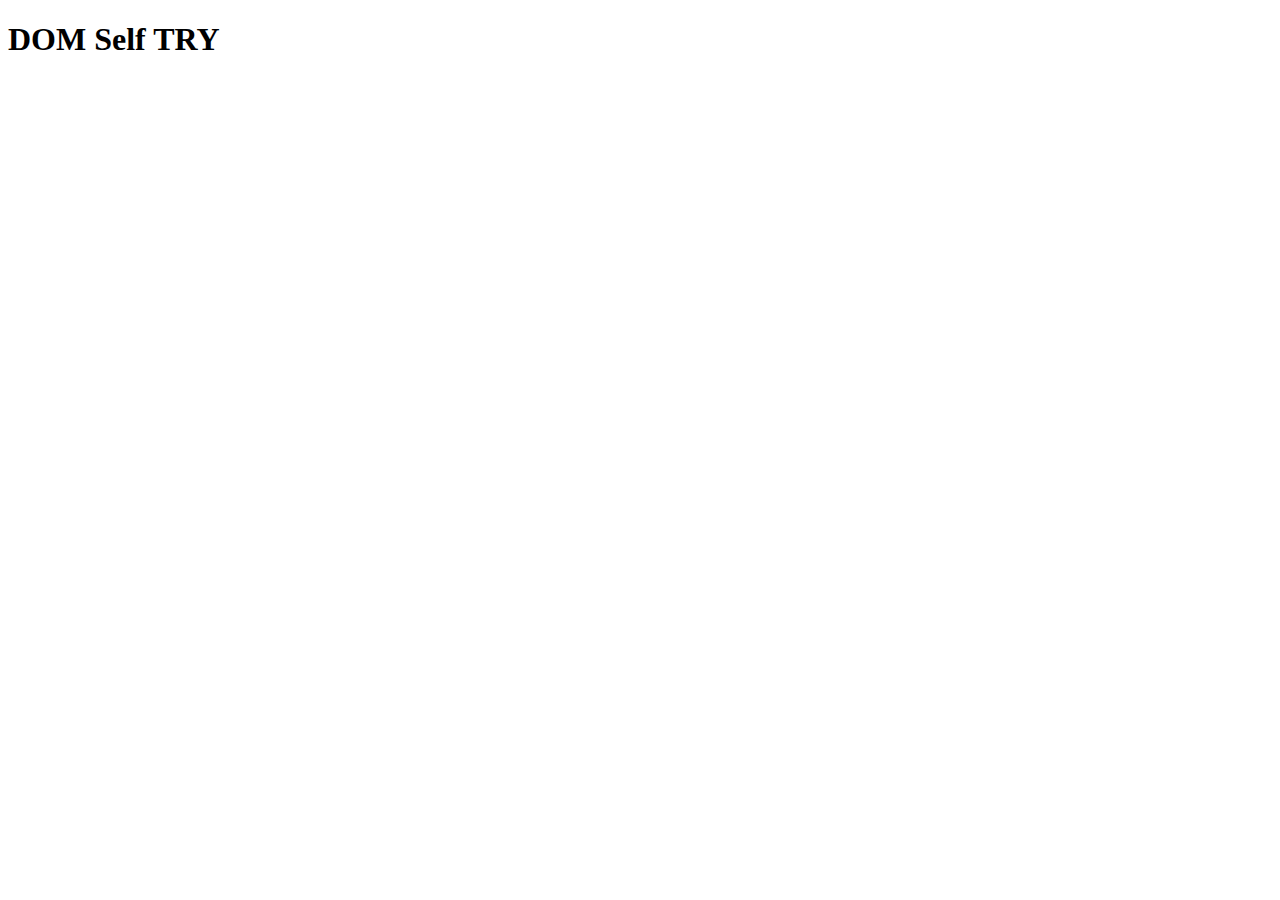
==== Self Assesment in DOM/index.html @ e775261e "total 9 project done and self practice setup done" ====
<!DOCTYPE html>
<html lang="en">
<head>
    <meta charset="UTF-8">
    <meta http-equiv="X-UA-Compatible" content="IE=edge">
    <meta name="viewport" content="width=device-width, initial-scale=1.0">
    <title>DOM Self Try</title>
    <link rel="stylesheet" href="style.css">
</head>
<body>
    <h1>DOM Self TRY</h1>




























    
    <script src="index.js"></script>
</body>
</html>
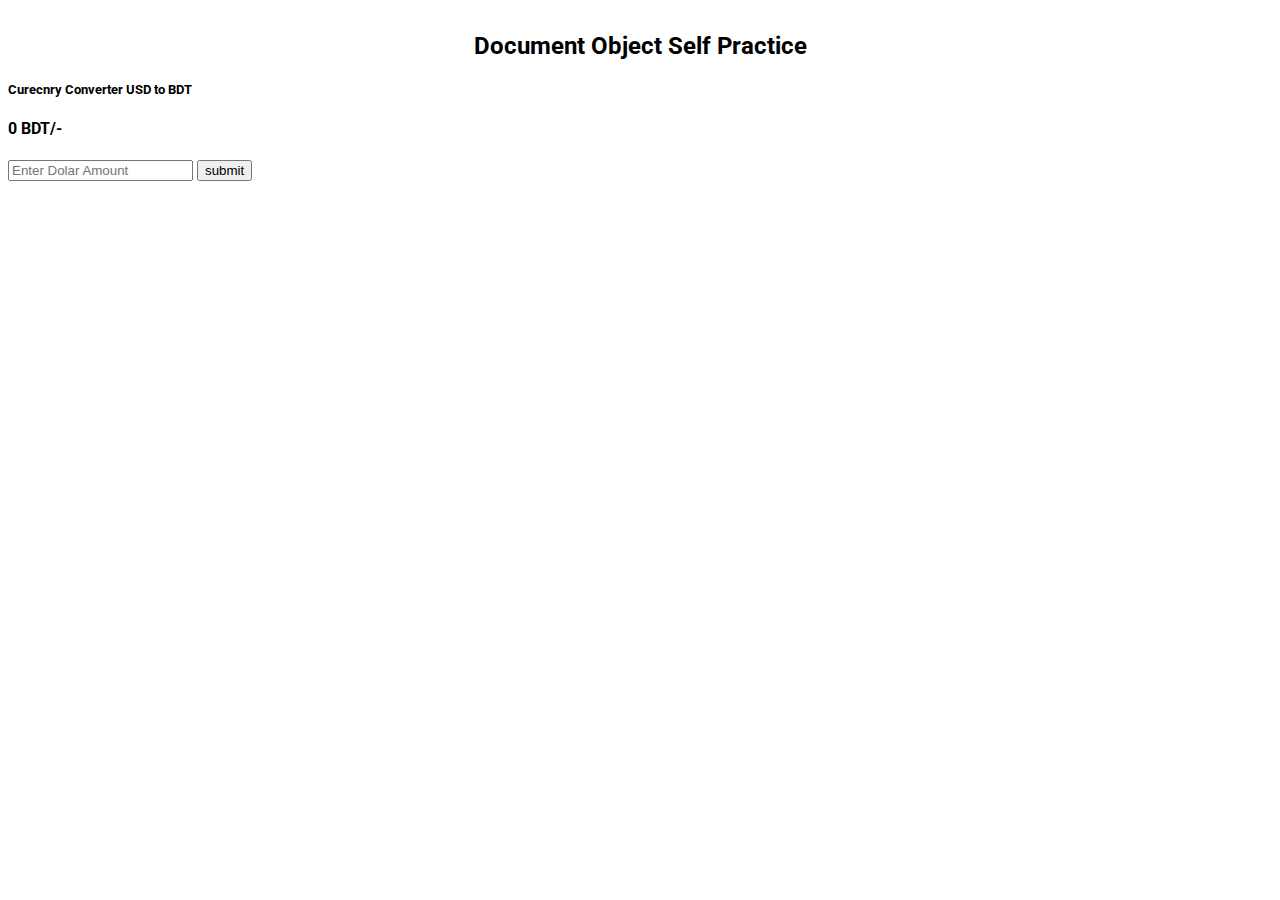
==== commit cc99a903: "total project done" ====
--- a/Self Assesment in DOM/index.html
+++ b/Self Assesment in DOM/index.html
@@ -5,10 +5,35 @@
     <meta http-equiv="X-UA-Compatible" content="IE=edge">
     <meta name="viewport" content="width=device-width, initial-scale=1.0">
     <title>DOM Self Try</title>
+    <link href="https://cdn.jsdelivr.net/npm/bootstrap@5.0.2/dist/css/bootstrap.min.css" rel="stylesheet"
+    integrity="sha384-EVSTQN3/azprG1Anm3QDgpJLIm9Nao0Yz1ztcQTwFspd3yD65VohhpuuCOmLASjC" crossorigin="anonymous">
+    <link rel="preconnect" href="https://fonts.googleapis.com">
+    <link rel="preconnect" href="https://fonts.gstatic.com" crossorigin>
+    <link href="https://fonts.googleapis.com/css2?family=Roboto:wght@300;400;500&display=swap" rel="stylesheet">
     <link rel="stylesheet" href="style.css">
 </head>
 <body>
-    <h1>DOM Self TRY</h1>
+    
+    <div class="container">
+        <div class="row">
+            <div class="col-md-12">
+                <div class="text">
+                    <h2>Document Object Self Practice</h2>
+                </div>
+            </div>
+        </div>
+    </div>
+
+    <main>
+        <div class="container mt-5 col-md-4">
+            <h5 class="mb-4">Curecnry Converter USD to BDT</h5>
+            <div class="inputs">
+                <h4><span id="show">0</span> BDT/-</h4>
+                <input type="number" class="mt -2 col-md-5 form-control" id="usd" placeholder="Enter Dolar Amount"/>
+                <button id="convert" class="mt-3 btn btn-warning">submit</button>
+            </div>
+        </div>
+    </main>
 
 
 
@@ -37,7 +62,7 @@
 
 
 
-    
+
     <script src="index.js"></script>
 </body>
 </html>--- a/Self Assesment in DOM/style.css
+++ b/Self Assesment in DOM/style.css
@@ -0,0 +1,8 @@
+body{
+    font-family: 'Roboto', sans-serif;
+}
+
+.text{
+    text-align: center;
+    margin-top:2em;
+}